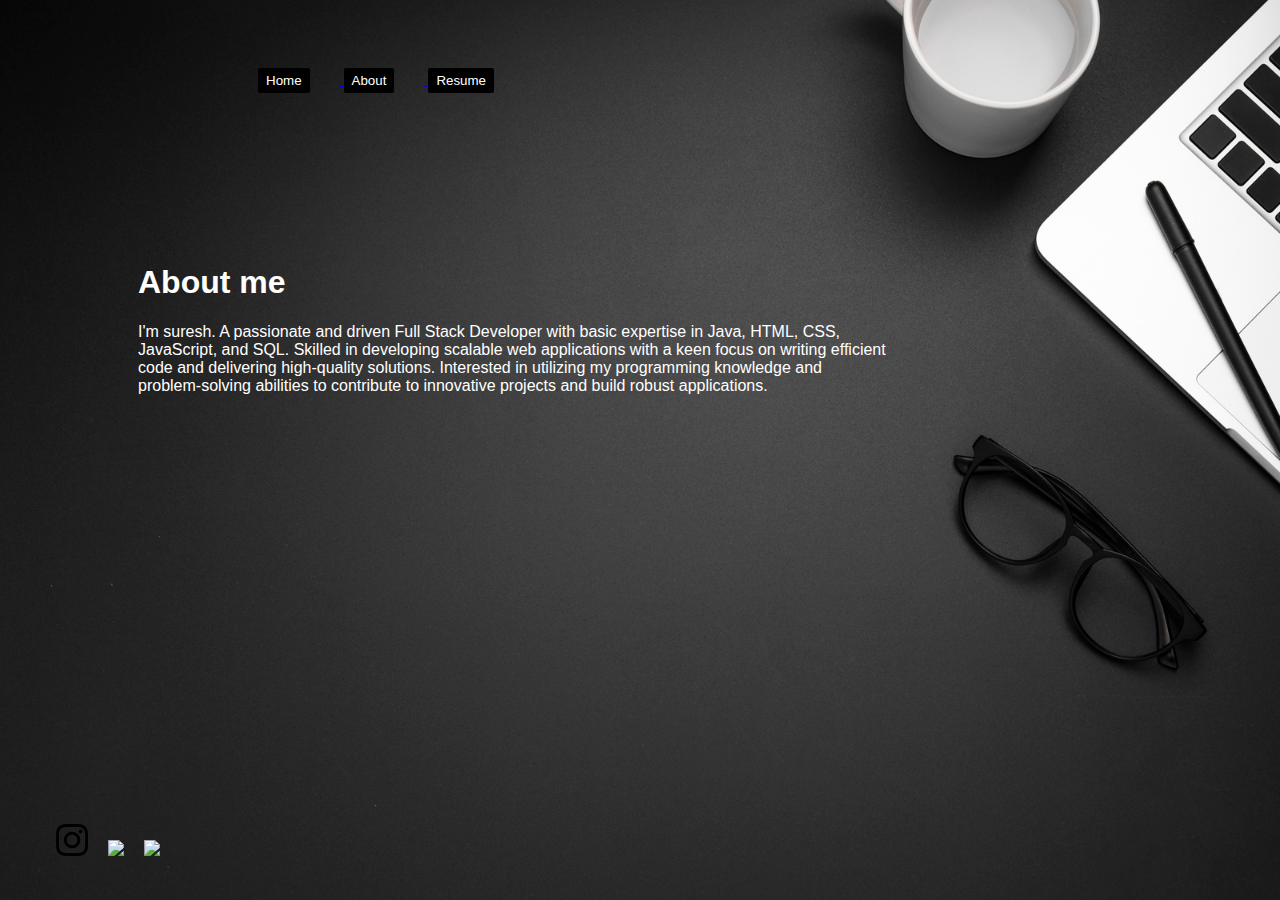
==== about.html @ 01725ba5 "Add files via upload" ====
<html >
<head>
  <title>About-Suresh</title>
  <link rel="stylesheet" href="styles/header.css">
  <link rel="stylesheet" href="styles/background.css">
</head>
<body class="back" background="photos/background1.jpg">
    <div>
      <div class="empty">
        <a href="index.html">
          <button class="top-button">Home</button>
        </a>
        <a href="about.html">
          <button class="top-button">About</button>
        </a>
        
        <a href="Suresh-Ananthan.pdf">
          <button class="top-button">Resume</button>
        </a>
        
      </div>
      <div class="summary">
        <h1 class="about-me">About me</h1>
        <p >
          I'm suresh.
        A passionate and driven Full Stack Developer with basic expertise in Java, HTML, CSS, JavaScript, and SQL. Skilled in developing scalable web applications with a keen focus on writing efficient code and delivering high-quality solutions. Interested in utilizing my programming knowledge and problem-solving abilities to contribute to innovative projects and build robust applications.
        </p>
      </div>

      <div class="bottom">
        <a href="https://www.instagram.com/suresh_51_/"><button class="icons">
          <img src="photos/instagram.png">
        </button> </a>
        <a href="https://www.linkedin.com/in/sureshananthan20/">
          <buttom class="icons">
            <img src="https://img.icons8.com/?size=30&id=98960&format=png"> 
          </buttom>
        </a>
        <a href="https://github.com/Sureshananthan20">
          <button class="icons">
            <img src="https://img.icons8.com/?size=30&id=62856&format=png">
          </button>
        </a>
      </div>
    </div>


</body>
</html>
---- styles/header.css ----
.myname{
  color: rgb(255, 255, 255);
  font-family:Verdana, Geneva, Tahoma, sans-serif;
  font-size:55px;
  text-shadow: 10px 4px 5px rgb(0, 0, 0);
  margin-top: 0px;
  margin-bottom: 0px;
  

}
.name{
  padding: 50px;
  padding-top: 10px;
  background-blend-mode: darken;
  display: inline-block;
  opacity: 20;
  margin-top: 100px;
  left: 60px;

  padding-bottom: 0px;
}
.empty{
  padding-top: 60px;
  padding-left: 250px;
  vertical-align: top;
  
}
.icons{
  border:3px;
  background-color: transparent;
  margin-right: 10px;
}
.button{
  padding: 20px;
  padding-top: 10px;
  padding-bottom: 10px;
  margin-left: 150px;
  cursor: pointer;
  border-radius: 15px;
  color: rgb(0, 0, 0);
  border: 0px;
  
}
.summary{
  color: white;
  font-family: 'Lucida Sans', 'Lucida Sans Regular', 'Lucida Grande', 'Lucida Sans Unicode', Geneva, Verdana, sans-serif;
  
}
.about-me{
  color: white;
  font-family:'Trebuchet MS', 'Lucida Sans Unicode', 'Lucida Grande', 'Lucida Sans', Arial, sans-serif;
  
}
.summary{
  border-radius: 50px;
  padding: 30px;
  padding-top: 150px;
  margin-left: 100px;
  margin-right: 100px;
  margin-top: 0px;
  width:750px;
}

.buttons{
  display: inline-block;
  padding-left: 0px;
}
.button{
  padding-top: 0px;
  padding-left: 250px;
}
.button-style{
  border-color: black;
  border-width: 5px;
  border-style:groove;
  border-radius: 25px;
  padding: 20px;
  padding-top: 15px;
  padding-bottom: 15px;
  font-weight:800;
  font-size: 20px;
  font-family:Verdana, Geneva, Tahoma, sans-serif;
  color: rgb(0, 0, 0);
  background-color:transparent;
}
.role{
  margin-left: 180px;
  padding-top: -20px;
  font-family:Verdana, Geneva, Tahoma, sans-serif;
  color: white;
  text-shadow: 10px 4px 5px rgb(0, 0, 0);
}
.role-div{
  padding-top: 0px;
}
.lilita-one-regular {
  font-family: "Lilita One", sans-serif;
  font-weight: 400;
  font-style: normal;
}
.top-button{
  margin-right: 30px;
  padding: 5px;
  padding-right: 8px;
  border-radius: 2px;
  background-color: black;
  color: white;
  border: 0px;
  padding-left: 8px;
}
.bottom{
  display: inline-block;
  position:absolute;
  bottom: 40px;
  left: 50px;

}
---- styles/background.css ----
.back{
  
  background-attachment:fixed;
  background-size:cover;
  background-repeat: no-repeat;
}
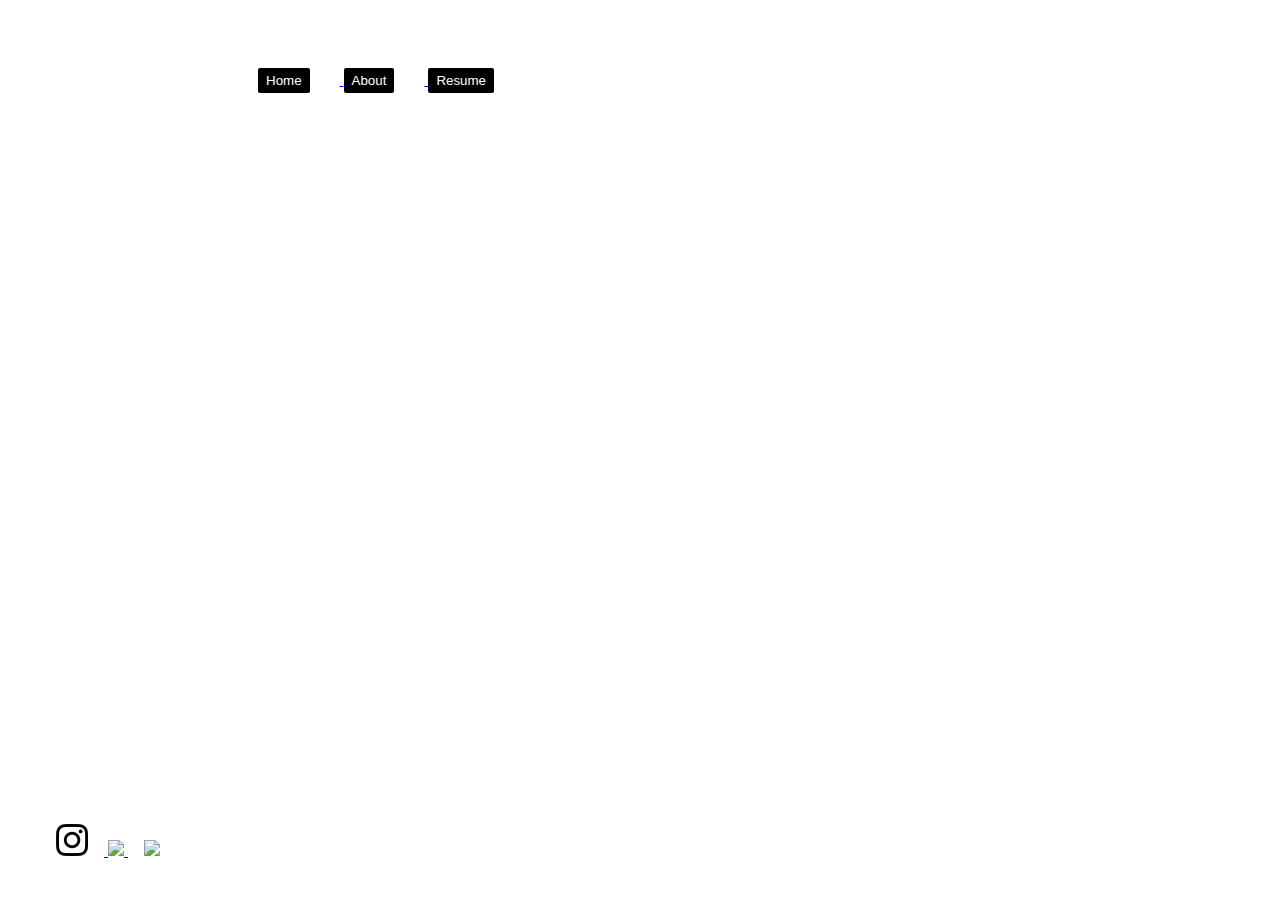
==== commit 64e6d819: "Update about.html" ====
--- a/about.html
+++ b/about.html
@@ -4,7 +4,7 @@
   <link rel="stylesheet" href="styles/header.css">
   <link rel="stylesheet" href="styles/background.css">
 </head>
-<body class="back" background="photos/background1.jpg">
+<body class="back" >
     <div>
       <div class="empty">
         <a href="index.html">
@@ -47,4 +47,4 @@
 
 </body>
 </html>
-   +   
--- a/styles/background.css
+++ b/styles/background.css
@@ -1,5 +1,5 @@
 .back{
-  
+  background-image:url("https://img.freepik.com/free-vector/simple-blue-gradient-background-vector-business_53876-166894.jpg?t=st=1742984604~exp=1742988204~hmac=3fdffb78931ebbb4a64bda9d61a596bc30ec0f6fca398c8192a886b9c0bd232d&w=360");
   background-attachment:fixed;
   background-size:cover;
   background-repeat: no-repeat;
